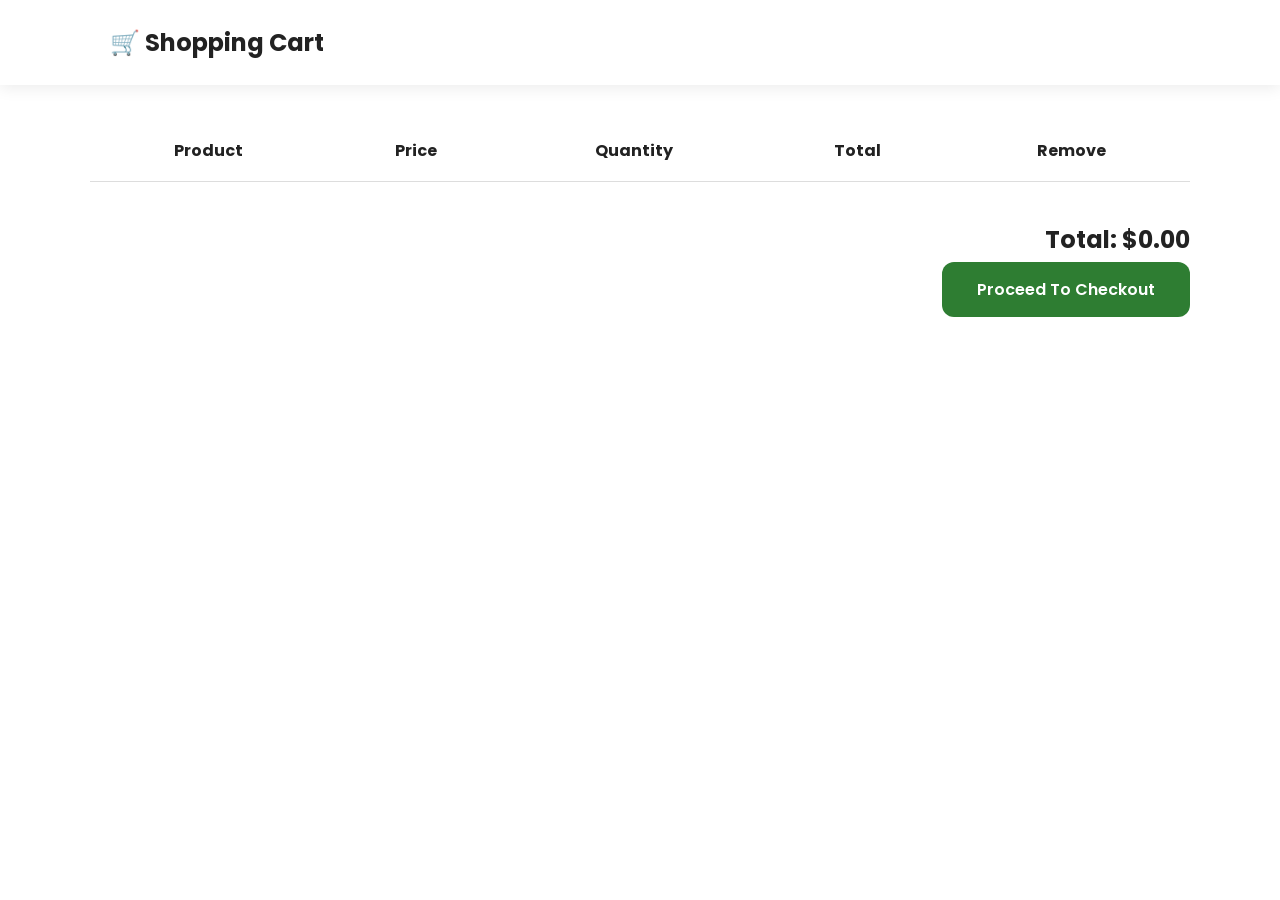
==== cart.html @ 852f2438 "Add files via upload" ====
<!DOCTYPE html>
<html lang="en">

<head>

<meta charset="UTF-8">
<meta name="viewport" content="width=device-width, initial-scale=1.0">

<title>Shopping Cart</title>

<link rel="stylesheet" href="style.css">
<link rel="stylesheet" href="shop.css">

</head>

<body>

<header>

<h2 style="padding:20px;">🛒 Shopping Cart</h2>

</header>

<section class="cart-page">

<table>

<thead>

<tr>

<th>Product</th>

<th>Price</th>

<th>Quantity</th>

<th>Total</th>

<th>Remove</th>

</tr>

</thead>

<tbody id="cartItems">

</tbody>

</table>

<div class="cart-summary">

<h2>Total: $<span id="grandTotal">0.00</span></h2>

<a href="checkout.html" class="shop">Proceed To Checkout</a>

</div>

</section>

<script src="script.js"></script>

</body>

</html>
---- style.css ----
/*=========================
 GOOGLE FONT
=========================*/

@import url('https://fonts.googleapis.com/css2?family=Poppins:wght@300;400;500;600;700;800&display=swap');

*{
    margin:0;
    padding:0;
    box-sizing:border-box;
    font-family:'Poppins',sans-serif;
}

html{
    scroll-behavior:smooth;
}

body{
    background:#ffffff;
    color:#222;
    overflow-x:hidden;
}

a{
    text-decoration:none;
}

ul{
    list-style:none;
}

/*=========================
 NAVBAR
=========================*/

header{
    position:fixed;
    top:0;
    left:0;
    width:100%;
    height:85px;
    background:#fff;
    display:flex;
    justify-content:space-between;
    align-items:center;
    padding:0 7%;
    box-shadow:0 3px 15px rgba(0,0,0,.08);
    z-index:1000;
}

.logo{
    display:flex;
    align-items:center;
    gap:12px;
}

.logo i{
    color:#2e7d32;
    font-size:35px;
}

.logo h2{
    color:#2e7d32;
    font-size:28px;
}

.logo p{
    font-size:12px;
    color:#666;
}

nav ul{
    display:flex;
    gap:35px;
}

nav a{
    color:#222;
    font-weight:500;
    transition:.3s;
}

nav a:hover,
nav a.active{
    color:#2e7d32;
}

.icons{
    display:flex;
    align-items:center;
    gap:25px;
    font-size:22px;
}

.icons i{
    cursor:pointer;
}

.cart{
    position:relative;
}

.cart span{
    position:absolute;
    top:-8px;
    right:-10px;
    width:18px;
    height:18px;
    background:#2e7d32;
    color:#fff;
    border-radius:50%;
    font-size:11px;
    display:flex;
    justify-content:center;
    align-items:center;
}

.menu-btn{
    display:none;
    font-size:28px;
    cursor:pointer;
}

/*=========================
 SIDEBAR
=========================*/

.sidebar{
    position:fixed;
    top:0;
    left:-320px;
    width:300px;
    height:100vh;
    background:#fff;
    box-shadow:0 5px 20px rgba(0,0,0,.2);
    transition:.4s;
    z-index:2000;
    padding:40px 25px;
}

.sidebar.active{
    left:0;
}

.close-btn{
    text-align:right;
    font-size:28px;
    cursor:pointer;
    margin-bottom:40px;
}

.sidebar ul li{
    margin:22px 0;
}

.sidebar a{
    color:#333;
    font-size:18px;
    font-weight:500;
}

.sidebar a:hover{
    color:#2e7d32;
}

.overlay{
    position:fixed;
    top:0;
    left:0;
    width:100%;
    height:100%;
    background:rgba(0,0,0,.4);
    visibility:hidden;
    opacity:0;
    transition:.3s;
    z-index:1500;
}

.overlay.active{
    visibility:visible;
    opacity:1;
}

/*=========================
 HERO
=========================*/

.hero{
    padding:140px 7% 80px;
    display:flex;
    justify-content:space-between;
    align-items:center;
    gap:60px;
}

.hero-text{
    flex:1;
}

.hero-text h4{
    color:#43a047;
    font-size:34px;
    font-weight:500;
    margin-bottom:10px;
}

.hero-text h1{
    font-size:72px;
    line-height:82px;
    color:#184d25;
    margin-bottom:20px;
}

.hero-text p{
    font-size:18px;
    color:#666;
    line-height:32px;
    margin-bottom:40px;
}

.buttons{
    display:flex;
    gap:20px;
    margin-bottom:50px;
}

.shop{
    background:#2e7d32;
    color:#fff;
    padding:16px 35px;
    border-radius:12px;
    font-weight:600;
    transition:.3s;
}

.shop:hover{
    background:#1b5e20;
}

.explore{
    border:2px solid #ddd;
    color:#222;
    padding:16px 35px;
    border-radius:12px;
    transition:.3s;
}

.explore:hover{
    border-color:#2e7d32;
    color:#2e7d32;
}

.features{
    display:flex;
    gap:40px;
    flex-wrap:wrap;
}

.features div{
    display:flex;
    flex-direction:column;
}

.features i{
    color:#2e7d32;
    font-size:28px;
    margin-bottom:12px;
}

.features h5{
    font-size:18px;
}

.features p{
    font-size:14px;
    margin-top:5px;
    margin-bottom:0;
}

.hero-image{
    flex:1;
    display:flex;
    justify-content:center;
}

.hero-image img{
    width:100%;
    max-width:650px;
}

/*=========================
 RESPONSIVE
=========================*/

@media(max-width:992px){

nav,
.icons{
    display:none;
}

.menu-btn{
    display:block;
}

.hero{
    flex-direction:column;
    text-align:center;
}

.hero-text h1{
    font-size:50px;
    line-height:60px;
}

.buttons{
    justify-content:center;
}

.features{
    justify-content:center;
}

.hero-image img{
    margin-top:30px;
}

}

@media(max-width:576px){

header{
    padding:0 20px;
}

.hero{
    padding:120px 20px 60px;
}

.hero-text h4{
    font-size:24px;
}

.hero-text h1{
    font-size:38px;
    line-height:46px;
}

.buttons{
    flex-direction:column;
}

.shop,
.explore{
    width:100%;
    text-align:center;
}

.features{
    gap:25px;
}

}

/*=========================
CATEGORY SECTION
=========================*/

.categories{

    padding:90px 7%;
    background:#f8faf8;

}

.section-title{

    text-align:center;
    margin-bottom:60px;

}

.section-title h5{

    color:#2e7d32;
    font-size:16px;
    letter-spacing:2px;
    margin-bottom:10px;

}

.section-title h2{

    font-size:42px;
    color:#184d25;

}

.category-container{

    display:grid;
    grid-template-columns:repeat(auto-fit,minmax(220px,1fr));
    gap:30px;

}

.card{

    background:#fff;
    border-radius:20px;
    overflow:hidden;
    box-shadow:0 10px 30px rgba(0,0,0,.08);
    transition:.4s;
    cursor:pointer;

}

.card:hover{

    transform:translateY(-10px);

    box-shadow:0 20px 40px rgba(0,0,0,.12);

}

.card img{

    width:100%;
    height:220px;
    object-fit:cover;

}

.card-content{

    padding:25px;

}

.card-content h3{

    color:#184d25;
    margin-bottom:8px;
    font-size:22px;

}

.card-content p{

    color:#666;
    margin-bottom:18px;

}

.card-content a{

    width:45px;
    height:45px;
    display:flex;
    justify-content:center;
    align-items:center;
    background:#2e7d32;
    color:#fff;
    border-radius:50%;
    transition:.3s;

}

.card-content a:hover{

    background:#1b5e20;
}

@media(max-width:768px){

.section-title h2{

font-size:32px;

}

.categories{

padding:70px 20px;

}

}

/*=========================
DELIVERY SECTION
=========================*/

.delivery{

    padding:100px 7%;
    display:flex;
    justify-content:space-between;
    align-items:center;
    gap:60px;
    background:#ffffff;

}

.delivery-content{

    flex:1;

}

.delivery-content span{

    color:#2e7d32;
    font-weight:600;
    letter-spacing:2px;

}

.delivery-content h2{

    font-size:48px;
    color:#184d25;
    margin:20px 0;

}

.delivery-content p{

    color:#666;
    line-height:30px;
    margin-bottom:35px;

}

.delivery-features{

    display:flex;
    flex-direction:column;
    gap:25px;
    margin-bottom:40px;

}

.feature-box{

    display:flex;
    gap:20px;
    align-items:flex-start;

}

.feature-box i{

    width:60px;
    height:60px;
    border-radius:50%;
    background:#2e7d32;
    color:white;
    display:flex;
    justify-content:center;
    align-items:center;
    font-size:24px;

}

.feature-box h4{

    margin-bottom:6px;
    color:#184d25;

}

.delivery-card{

    flex:1;
    background:#fff;
    border-radius:25px;
    padding:30px;
    box-shadow:0 20px 40px rgba(0,0,0,.1);

}

.driver{

    display:flex;
    align-items:center;
    gap:15px;
    margin-bottom:30px;

}

.driver img{

    width:70px;
    height:70px;
    border-radius:50%;
    object-fit:cover;

}

.progress-bar{

    width:100%;
    height:10px;
    background:#ddd;
    border-radius:50px;
    overflow:hidden;
    margin:20px 0;

}

.progress-fill{

    width:75%;
    height:100%;
    background:#2e7d32;
    border-radius:50px;

}

.map img{

    width:100%;
    border-radius:18px;
    margin-top:25px;

}

@media(max-width:992px){

.delivery{

flex-direction:column;

}

.delivery-content{

text-align:center;

}

.feature-box{

justify-content:center;
text-align:left;

}

}

/*=========================
FEATURED PRODUCTS
=========================*/

.featured{

    padding:100px 7%;
    background:#f7faf7;

}

.product-grid{

    display:grid;
    grid-template-columns:repeat(auto-fit,minmax(250px,1fr));
    gap:30px;

}

.product-card{

    background:#fff;
    border-radius:20px;
    padding:25px;
    text-align:center;
    position:relative;
    box-shadow:0 10px 25px rgba(0,0,0,.08);
    transition:.4s;

}

.product-card:hover{

    transform:translateY(-10px);

}

.discount{

    position:absolute;
    top:20px;
    left:20px;
    background:#2e7d32;
    color:white;
    padding:6px 14px;
    border-radius:30px;
    font-size:13px;

}

.product-card img{

    width:180px;
    height:180px;
    object-fit:cover;
    margin:20px auto;

}

.product-card h3{

    margin:15px 0 8px;
    color:#184d25;

}

.product-card p{

    color:#777;
    margin-bottom:15px;

}

.price{

    margin-bottom:20px;

}

.price span{

    color:#2e7d32;
    font-size:24px;
    font-weight:700;

}

.price small{

    margin-left:8px;
    text-decoration:line-through;
    color:#999;

}

.product-card button{

    width:100%;
    padding:14px;
    border:none;
    border-radius:12px;
    background:#2e7d32;
    color:white;
    font-size:16px;
    cursor:pointer;
    transition:.3s;

}

.product-card button:hover{

    background:#1b5e20;

}

/*=========================
STATISTICS
=========================*/

.stats{

    background:#2e7d32;
    padding:70px 7%;
    display:grid;
    grid-template-columns:repeat(auto-fit,minmax(180px,1fr));
    gap:40px;
    text-align:center;

}

.stat-box h2{

    color:#fff;
    font-size:48px;
    margin-bottom:10px;

}

.stat-box p{

    color:#d7f5dc;
    font-size:18px;

}

@media(max-width:768px){

.featured{

padding:70px 20px;

}

.stats{

padding:60px 20px;

}

}

/*=========================
TESTIMONIALS
=========================*/

.testimonials{

padding:100px 7%;

background:#fff;

}

.testimonial-container{

display:grid;

grid-template-columns:repeat(auto-fit,minmax(280px,1fr));

gap:30px;

}

.testimonial-card{

background:#f8faf8;

padding:35px;

border-radius:20px;

box-shadow:0 10px 20px rgba(0,0,0,.08);

transition:.3s;

}

.testimonial-card:hover{

transform:translateY(-8px);

}

.testimonial-card p{

line-height:28px;

color:#555;

margin-bottom:20px;

}

.testimonial-card h3{

color:#184d25;

margin-bottom:10px;

}

.testimonial-card span{

color:gold;

font-size:20px;

}

/*=========================
NEWSLETTER
=========================*/

.newsletter{

padding:80px 20px;

background:#2e7d32;

text-align:center;

}

.newsletter h2{

color:white;

font-size:40px;

}

.newsletter p{

color:#d9f4dc;

margin:20px 0;

}

.newsletter form{

display:flex;

justify-content:center;

flex-wrap:wrap;

gap:15px;

margin-top:30px;

}

.newsletter input{

width:400px;

max-width:100%;

padding:18px;

border:none;

border-radius:10px;

}

.newsletter button{

padding:18px 35px;

border:none;

background:#184d25;

color:white;

border-radius:10px;

cursor:pointer;

}

/*=========================
FOOTER
=========================*/

footer{

background:#0d1d12;

padding:70px 7% 20px;

color:white;

}

.footer-container{

display:grid;

grid-template-columns:repeat(auto-fit,minmax(220px,1fr));

gap:40px;

}

.footer-container h2,
.footer-container h3{

margin-bottom:20px;

}

.footer-container ul{

list-style:none;

}

.footer-container ul li{

margin-bottom:12px;

}

.footer-container a{

color:#ddd;

text-decoration:none;

}

.footer-container a:hover{

color:#7fff7f;

}

.social{

display:flex;

gap:15px;

font-size:22px;

margin-top:20px;

}

.social i{

cursor:pointer;

}

.copyright{

border-top:1px solid rgba(255,255,255,.1);

margin-top:40px;

padding-top:20px;

text-align:center;

font-size:14px;

color:#aaa;

}

/*=========================
SCROLL TO TOP
=========================*/

#topBtn{

position:fixed;

bottom:25px;

right:25px;

width:55px;

height:55px;

border:none;

border-radius:50%;

background:#2e7d32;

color:white;

font-size:22px;

cursor:pointer;

display:none;

box-shadow:0 5px 20px rgba(0,0,0,.3);

z-index:999;

}


.sidebar{

    overflow-y:auto;

}

.sidebar-products{

    display:flex;

    gap:15px;

    overflow-x:auto;

    margin-top:40px;

    padding-bottom:20px;

    scroll-snap-type:x mandatory;

}

.sidebar-products::-webkit-scrollbar{

    display:none;

}

.product{

    min-width:160px;

    background:#fff;

    border-radius:15px;

    box-shadow:0 5px 15px rgba(0,0,0,.1);

    padding:12px;

    text-align:center;

    scroll-snap-align:start;

}

.product img{

    width:100%;

    height:120px;

    object-fit:cover;

    border-radius:12px;

}

.product h4{

    margin:10px 0 5px;

    font-size:16px;

}

.product span{

    color:#2e7d32;

    font-weight:600;

}
---- shop.css ----
.shop-banner{

margin-top:90px;

padding:80px;

text-align:center;

background:#2e7d32;

color:white;

}

.shop-banner h1{

font-size:50px;

margin-bottom:10px;

}

.shop-container{

display:flex;

gap:40px;

padding:70px 7%;

}

.filter{

width:250px;

background:#f5f5f5;

padding:30px;

border-radius:15px;

height:fit-content;

}

.filter h3{

margin-bottom:20px;

}

.filter ul{

list-style:none;

}

.filter li{

padding:12px 0;

cursor:pointer;

}

.products{

flex:1;

display:grid;

grid-template-columns:repeat(auto-fit,minmax(250px,1fr));

gap:30px;

}

.product-card{

background:white;

border-radius:18px;

padding:20px;

position:relative;

box-shadow:0 10px 25px rgba(0,0,0,.08);

transition:.4s;

}

.product-card:hover{

transform:translateY(-8px);

}

.product-card img{

width:100%;

height:220px;

object-fit:cover;

}

.badge{

position:absolute;

top:15px;

left:15px;

background:#2e7d32;

color:white;

padding:6px 12px;

border-radius:30px;

font-size:12px;

}

.rating{

color:orange;

margin:15px 0;

}

.product-card h3{

margin-bottom:10px;

color:#184d25;

}

.price{

margin:15px 0;

}

.price span{

font-size:24px;

font-weight:bold;

color:#2e7d32;

}

.price del{

margin-left:10px;

color:#888;

}

.buttons{

display:flex;

gap:10px;

}

.view-btn{

flex:1;

padding:12px;

text-align:center;

background:#184d25;

color:white;

border-radius:10px;

}

.cart-btn{

flex:1;

border:none;

background:#2e7d32;

color:white;

border-radius:10px;

cursor:pointer;

}

.shop-top{

display:flex;

justify-content:space-between;

margin-bottom:30px;

gap:20px;

flex-wrap:wrap;

}

.shop-top input{

flex:1;

padding:15px;

border:1px solid #ddd;

border-radius:10px;

font-size:16px;

}

.shop-top select{

padding:15px;

border-radius:10px;

border:1px solid #ddd;

}


/*=========================
PRODUCT ICONS
=========================*/

.product-icons{

position:absolute;

top:15px;

right:15px;

display:flex;

flex-direction:column;

gap:10px;

}

.product-icons i{

width:40px;

height:40px;

background:#fff;

border-radius:50%;

display:flex;

justify-content:center;

align-items:center;

cursor:pointer;

box-shadow:0 5px 15px rgba(0,0,0,.15);

transition:.3s;

}

.product-icons i:hover{

background:#2e7d32;

color:#fff;

}

/*=========================
QUICK VIEW MODAL
=========================*/

.modal{

display:none;

position:fixed;

top:0;

left:0;

width:100%;

height:100%;

background:rgba(0,0,0,.6);

justify-content:center;

align-items:center;

z-index:9999;

}

.modal-content{

background:#fff;

padding:30px;

border-radius:20px;

width:90%;

max-width:500px;

text-align:center;

position:relative;

}

.modal-content img{

width:250px;

height:250px;

object-fit:cover;

margin-bottom:20px;

}

.close-modal{

position:absolute;

top:15px;

right:20px;

font-size:35px;

cursor:pointer;

}


/*=========================
CART PAGE
=========================*/

.cart-page{

padding:120px 7%;

}

table{

width:100%;

border-collapse:collapse;

margin-bottom:40px;

}

th,td{

padding:18px;

border-bottom:1px solid #ddd;

text-align:center;

}

.cart-summary{

text-align:right;

}

.cart-summary h2{

margin-bottom:20px;

}

.product-details{

padding:130px 7%;

display:flex;

gap:60px;

flex-wrap:wrap;

}

.product-gallery{

flex:1;

}

.main-image{

width:100%;

border-radius:20px;

}

.thumbnails{

display:flex;

gap:15px;

margin-top:20px;

}

.thumbnails img{

width:90px;

height:90px;

cursor:pointer;

border-radius:10px;

object-fit:cover;

}

.product-info{

flex:1;

}

.product-info h1{

font-size:42px;

margin-bottom:15px;

}

.product-info h2{

color:#2e7d32;

margin:20px 0;

font-size:36px;

}

.product-info p{

line-height:30px;

margin-bottom:25px;

}

.product-info ul{

margin:20px 0;

padding-left:20px;

}

.quantity{

display:flex;

gap:10px;

margin:30px 0;

}

.quantity button{

width:45px;

height:45px;

font-size:22px;

cursor:pointer;

}

.quantity input{

width:60px;

text-align:center;

font-size:18px;

}

.buy-now{

padding:18px 40px;

background:#2e7d32;

color:white;

border:none;

border-radius:12px;

cursor:pointer;

font-size:18px;

}
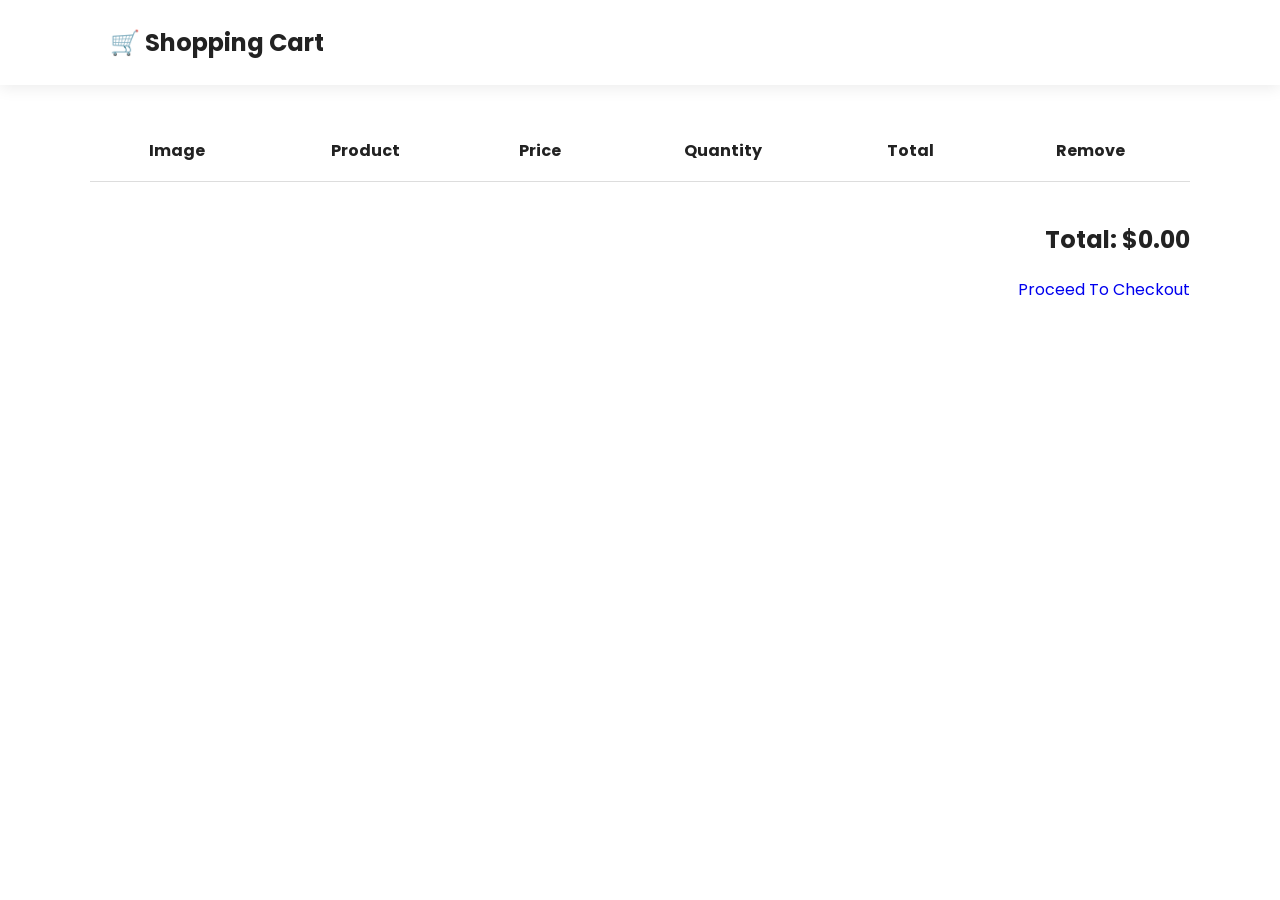
==== commit 8d4b9b0b: "Add files via upload" ====
--- a/cart.html
+++ b/cart.html
@@ -28,17 +28,12 @@
 <thead>
 
 <tr>
-
+<th>Image</th>
 <th>Product</th>
-
 <th>Price</th>
-
 <th>Quantity</th>
-
 <th>Total</th>
-
 <th>Remove</th>
-
 </tr>
 
 </thead>
--- a/style.css
+++ b/style.css
@@ -184,110 +184,74 @@
 /*=========================
  HERO
 =========================*/
-
 .hero{
-    padding:140px 7% 80px;
-    display:flex;
-    justify-content:space-between;
+    position:relative;
+
+    width:100%;
+    min-height:100vh;
+
+    background:url("./juice\ thumbnail.png") center center/cover no-repeat;
+
+    display:flex;
     align-items:center;
-    gap:60px;
-}
-
-.hero-text{
-    flex:1;
-}
-
-.hero-text h4{
-    color:#43a047;
-    font-size:34px;
-    font-weight:500;
-    margin-bottom:10px;
-}
-
-.hero-text h1{
+
+    padding:80px 8%;
+
+    overflow:hidden;
+}
+
+.overlay{
+    position:absolute;
+    inset:0;
+
+    background:rgba(0,0,0,.35);
+}
+
+.hero-content{
+    position:relative;
+    z-index:2;
+
+    max-width:600px;
+
+    color:#fff;
+}
+
+.hero h3{
+    font-size:30px;
+    color:#9cff8d;
+}
+
+.hero h1{
     font-size:72px;
-    line-height:82px;
-    color:#184d25;
-    margin-bottom:20px;
-}
-
-.hero-text p{
-    font-size:18px;
-    color:#666;
-    line-height:32px;
-    margin-bottom:40px;
+    line-height:1.1;
+    margin:20px 0;
+}
+
+.hero p{
+    font-size:20px;
+    margin-bottom:30px;
 }
 
 .buttons{
     display:flex;
     gap:20px;
-    margin-bottom:50px;
-}
-
-.shop{
+}
+
+.btn{
     background:#2e7d32;
     color:#fff;
     padding:16px 35px;
-    border-radius:12px;
-    font-weight:600;
-    transition:.3s;
-}
-
-.shop:hover{
-    background:#1b5e20;
-}
-
-.explore{
-    border:2px solid #ddd;
-    color:#222;
+    border-radius:40px;
+    text-decoration:none;
+}
+
+.btn2{
+    background:#fff;
+    color:#333;
     padding:16px 35px;
-    border-radius:12px;
-    transition:.3s;
-}
-
-.explore:hover{
-    border-color:#2e7d32;
-    color:#2e7d32;
-}
-
-.features{
-    display:flex;
-    gap:40px;
-    flex-wrap:wrap;
-}
-
-.features div{
-    display:flex;
-    flex-direction:column;
-}
-
-.features i{
-    color:#2e7d32;
-    font-size:28px;
-    margin-bottom:12px;
-}
-
-.features h5{
-    font-size:18px;
-}
-
-.features p{
-    font-size:14px;
-    margin-top:5px;
-    margin-bottom:0;
-}
-
-.hero-image{
-    flex:1;
-    display:flex;
-    justify-content:center;
-}
-
-.hero-image img{
-    width:100%;
-    max-width:650px;
-}
-
+    border-radius:40px;
+    text-decoration:none;
+}
 /*=========================
  RESPONSIVE
 =========================*/
--- a/shop.css
+++ b/shop.css
@@ -552,4 +552,105 @@
 
 font-size:18px;
 
+}
+
+/*=========================
+CHECKOUT
+=========================*/
+
+.checkout{
+
+padding:130px 7%;
+
+display:grid;
+
+grid-template-columns:2fr 1fr;
+
+gap:40px;
+
+}
+
+.billing{
+
+background:#fff;
+
+padding:30px;
+
+border-radius:20px;
+
+box-shadow:0 10px 25px rgba(0,0,0,.08);
+
+}
+
+.billing h2{
+
+margin-bottom:25px;
+
+}
+
+.billing form{
+
+display:flex;
+
+flex-direction:column;
+
+gap:18px;
+
+}
+
+.billing input,
+.billing textarea{
+
+padding:16px;
+
+border:1px solid #ddd;
+
+border-radius:10px;
+
+font-size:16px;
+
+}
+
+.billing textarea{
+
+height:120px;
+
+resize:none;
+
+}
+
+.order-summary{
+
+background:#f8faf8;
+
+padding:30px;
+
+border-radius:20px;
+
+height:fit-content;
+
+}
+
+.summary-item{
+
+display:flex;
+
+justify-content:space-between;
+
+margin:15px 0;
+
+padding-bottom:10px;
+
+border-bottom:1px solid #ddd;
+
+}
+
+@media(max-width:900px){
+
+.checkout{
+
+grid-template-columns:1fr;
+
+}
+
 }
